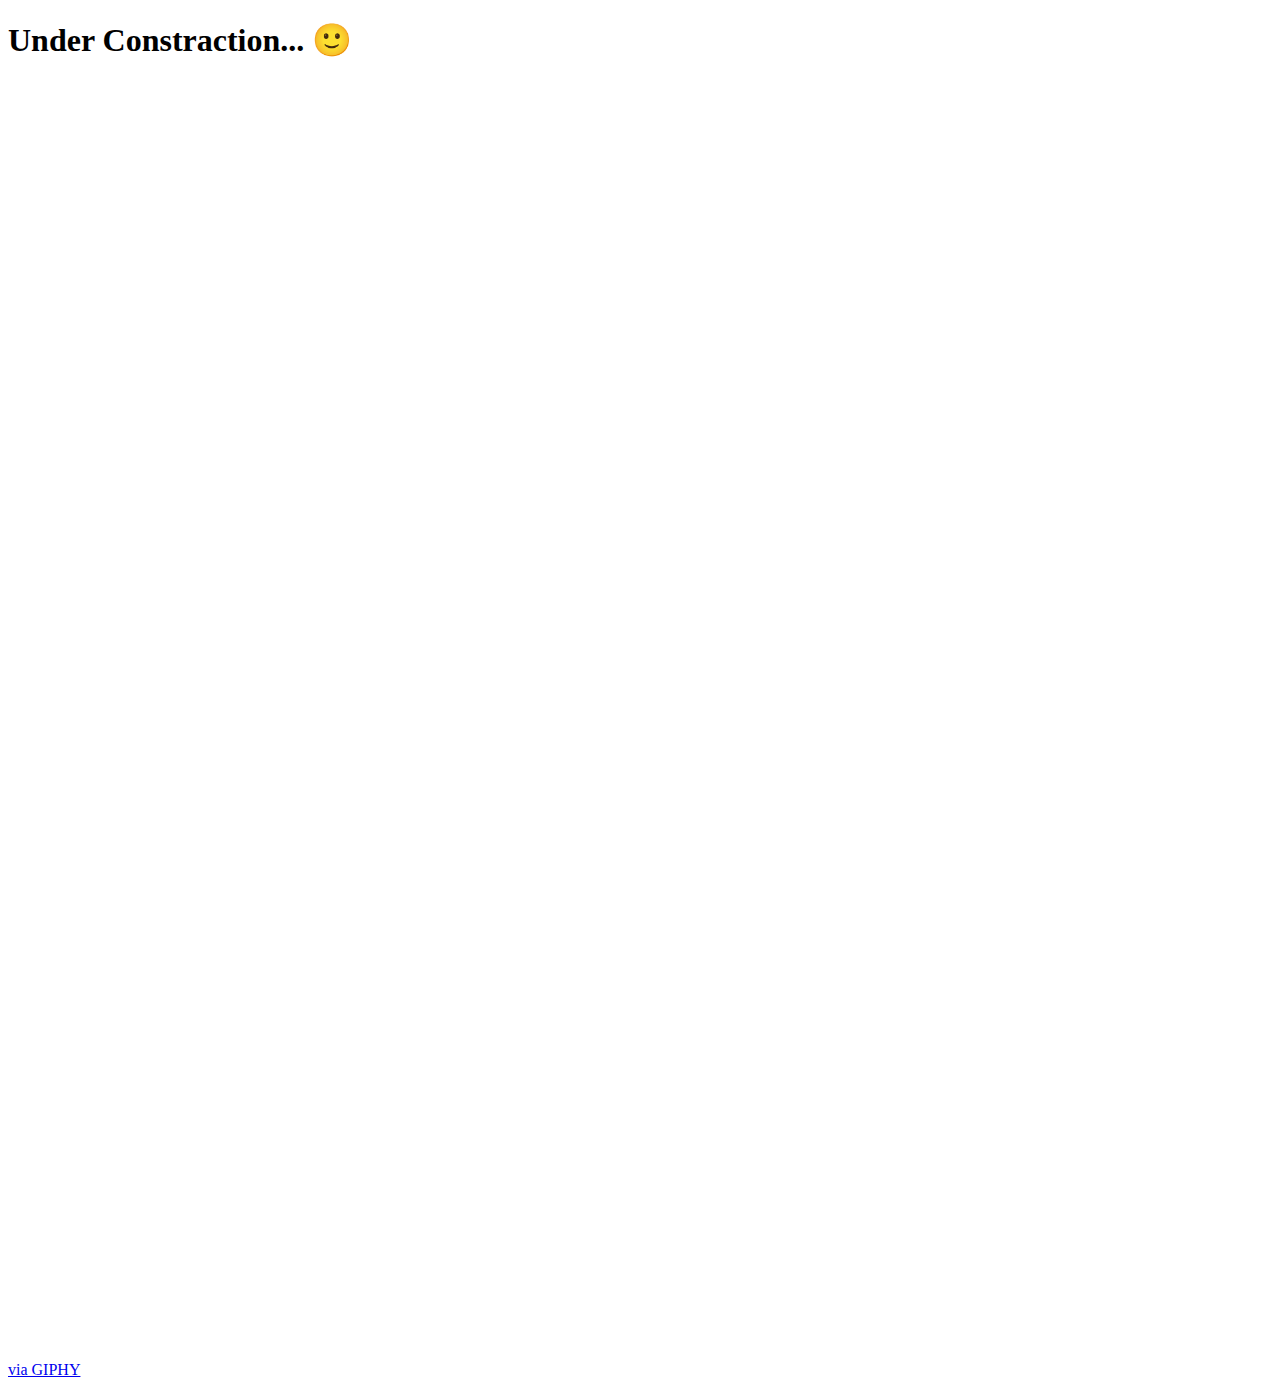
==== uconst.htm @ 540bdf1a "new page" ====
<!DOCTYPE html>
<html>
<head>
    <title>Greek Resell</title>
    <meta charset="UTF-8">
    <link rel="stylesheet" href="stylesconst.css">
</head>
<body>
    <h1>Under Constraction... 🙂</h1>
    <div style="width:100%;height:0;padding-bottom:100%;position:relative;">
        <iframe src="https://giphy.com/embed/05LRFKl0AnUcfvbsQ0" width="100%" height="100%" style="position:absolute" frameBorder="0" class="giphy-embed" allowFullScreen></iframe>
    </div>
    <p>
        <a href="https://giphy.com/gifs/creative-courage-bif-lets-go-brandon-bipartisan-infrastructure-deal-05LRFKl0AnUcfvbsQ0">via GIPHY</a>
    </p>
</body>
</html>
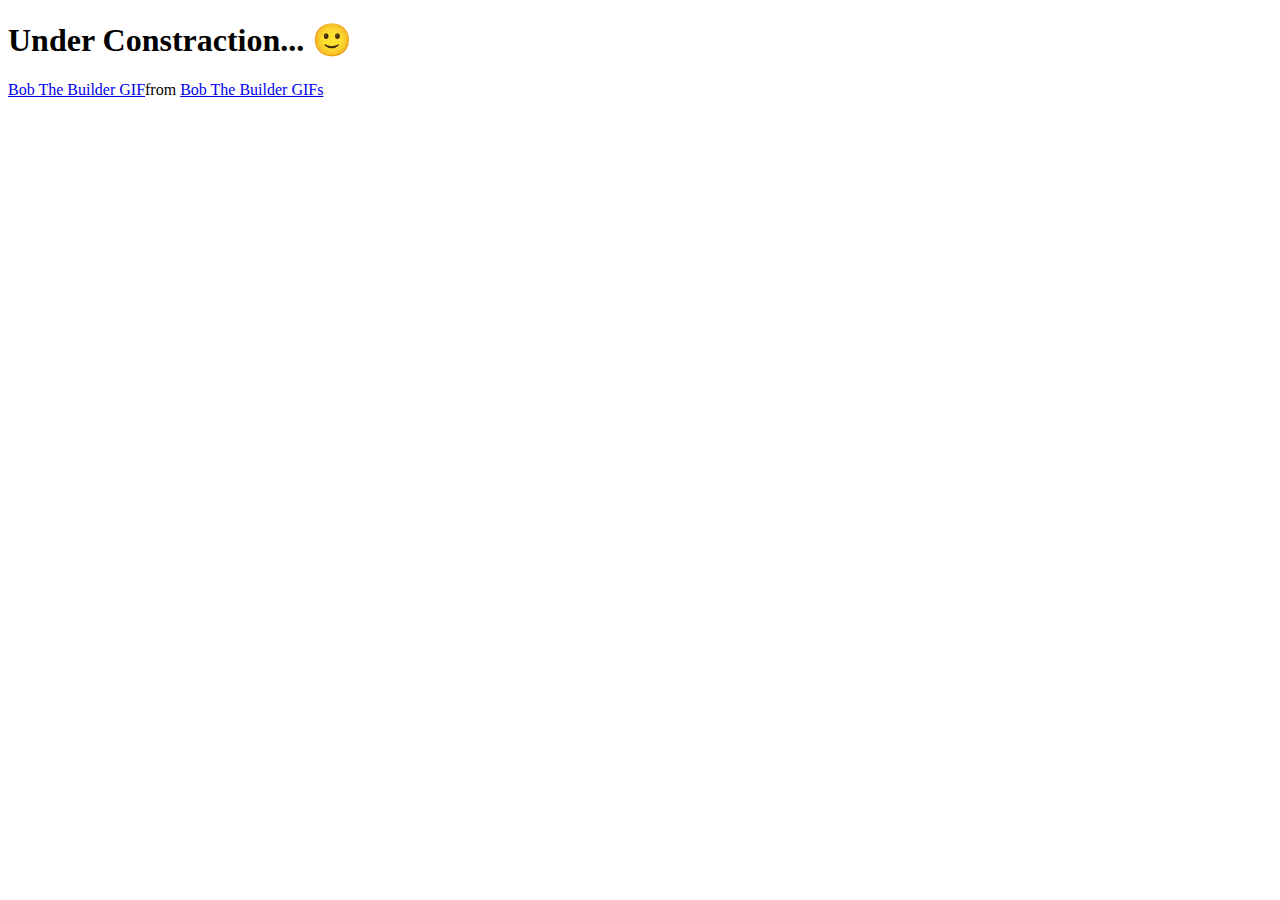
==== commit 387335b8: "new gif" ====
--- a/uconst.htm
+++ b/uconst.htm
@@ -7,11 +7,6 @@
 </head>
 <body>
     <h1>Under Constraction... 🙂</h1>
-    <div style="width:100%;height:0;padding-bottom:100%;position:relative;">
-        <iframe src="https://giphy.com/embed/05LRFKl0AnUcfvbsQ0" width="100%" height="100%" style="position:absolute" frameBorder="0" class="giphy-embed" allowFullScreen></iframe>
-    </div>
-    <p>
-        <a href="https://giphy.com/gifs/creative-courage-bif-lets-go-brandon-bipartisan-infrastructure-deal-05LRFKl0AnUcfvbsQ0">via GIPHY</a>
-    </p>
+    <div class="tenor-gif-embed" data-postid="21863917" data-share-method="host" data-aspect-ratio="1.33333" data-width="100%"><a href="https://tenor.com/view/bob-the-builder-gif-21863917">Bob The Builder GIF</a>from <a href="https://tenor.com/search/bob+the+builder-gifs">Bob The Builder GIFs</a></div> <script type="text/javascript" async src="https://tenor.com/embed.js"></script>
 </body>
 </html>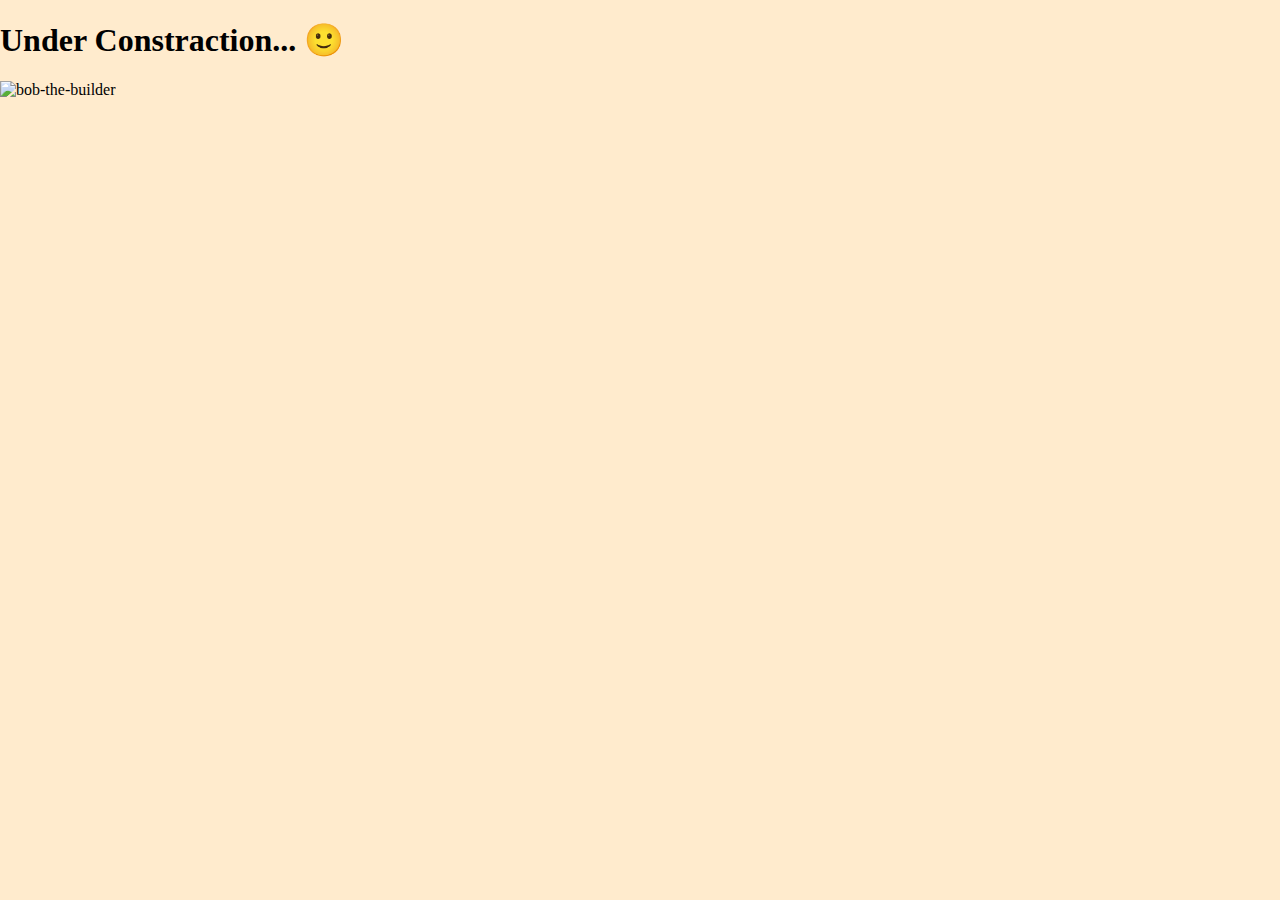
==== commit 5a9ca2b7: "gif placement" ====
--- a/uconst.htm
+++ b/uconst.htm
@@ -7,6 +7,6 @@
 </head>
 <body>
     <h1>Under Constraction... 🙂</h1>
-    <div class="tenor-gif-embed" data-postid="21863917" data-share-method="host" data-aspect-ratio="1.33333" data-width="100%"><a href="https://tenor.com/view/bob-the-builder-gif-21863917">Bob The Builder GIF</a>from <a href="https://tenor.com/search/bob+the+builder-gifs">Bob The Builder GIFs</a></div> <script type="text/javascript" async src="https://tenor.com/embed.js"></script>
+    <img src="bob-the-builder.gif" alt="bob-the-builder">
 </body>
 </html>--- a/stylesconst.css
+++ b/stylesconst.css
@@ -0,0 +1,5 @@
+body {
+    background-color: blanchedalmond;
+    margin:0px;
+    padding: 0;
+}